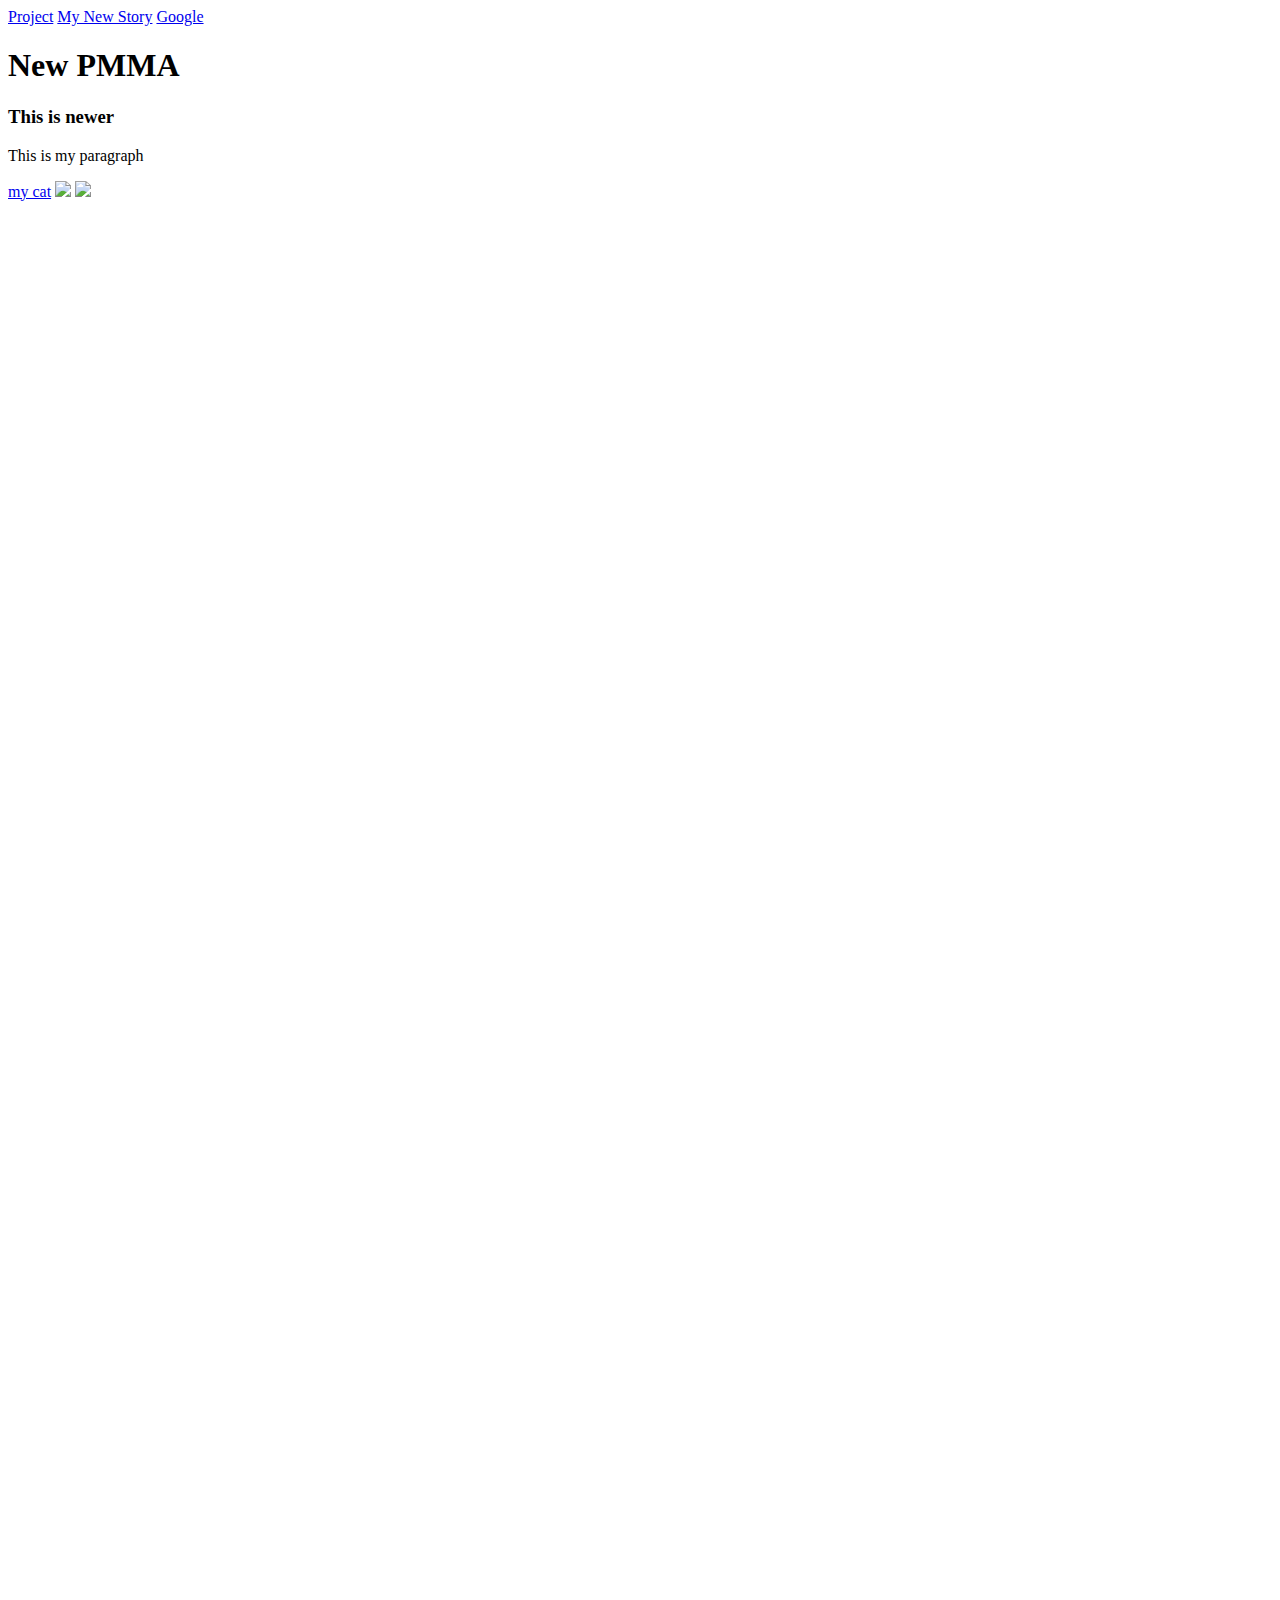
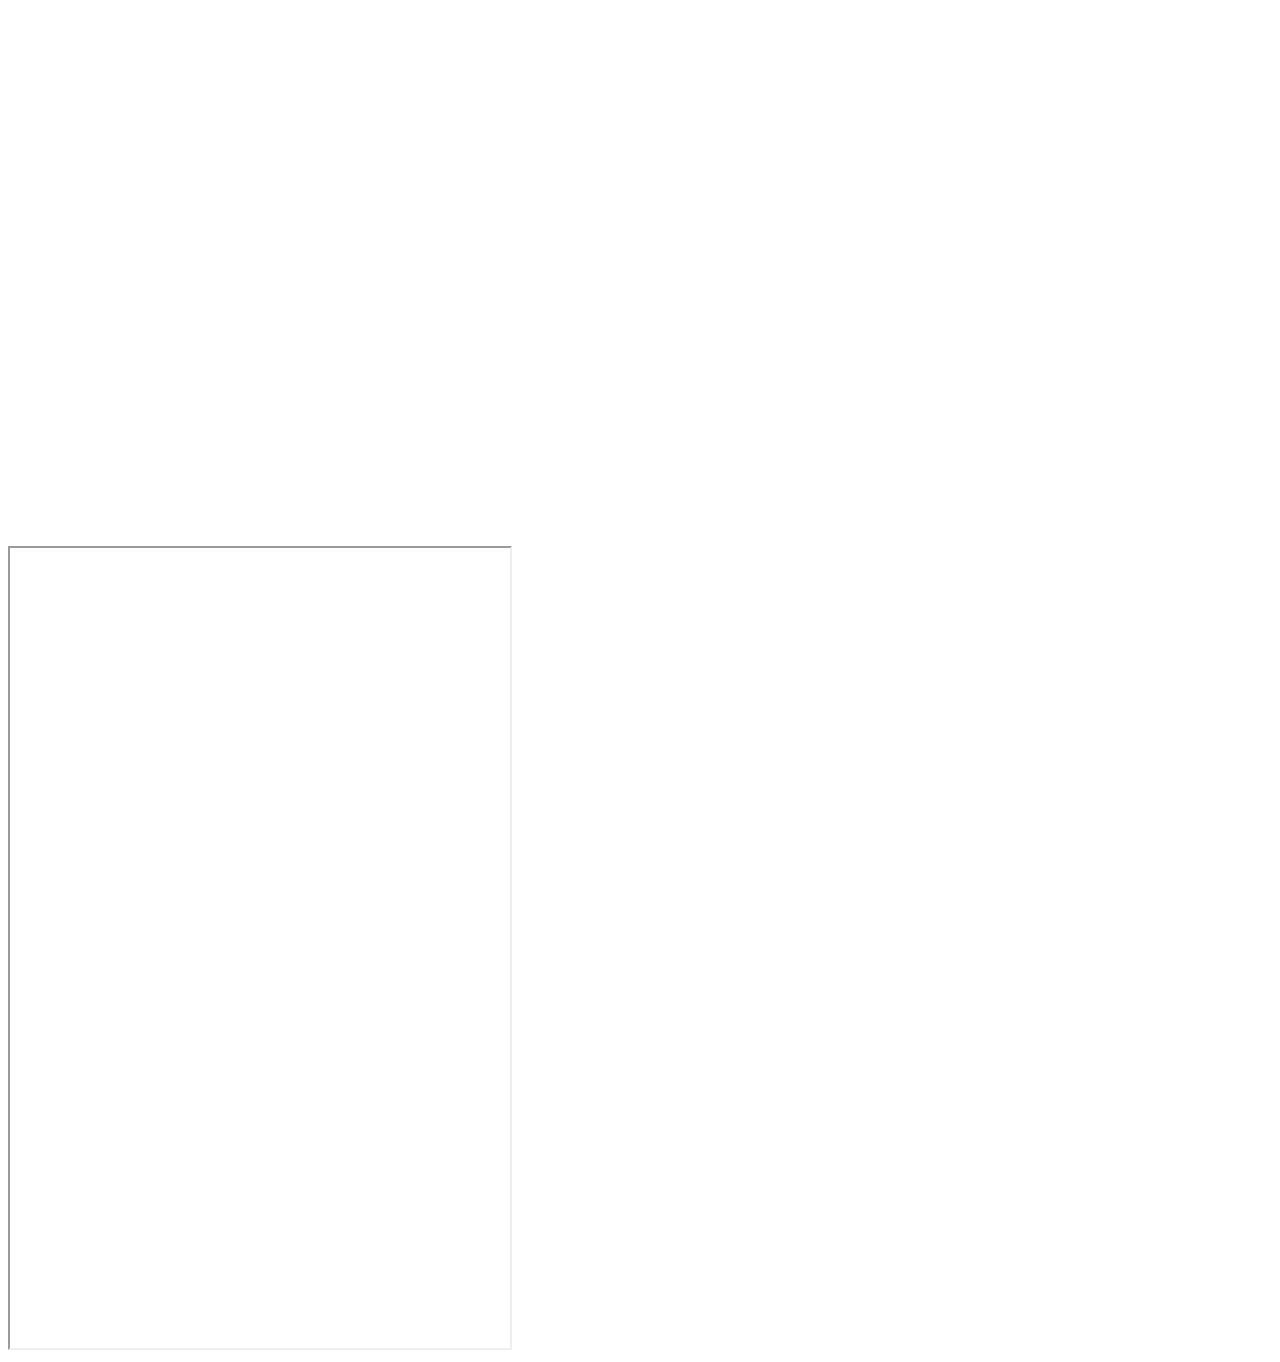
==== index.html @ d19ec6f1 "Rename newpmma.html to index.html" ====
<!DOCTYPE html>
<html>
    <head>
        <title>PMMA Website</title>
        <link rel="stylesheet" type="text/css" href="css/home.css"/>
        
    </head>
    <body>
        <div class="menu">
            <a href="project.html">Project</a>
            <a class="story" href="newstory.html">My New Story</a>
        
            <a class="story" href="https://google.com">Google</a>
        </div>
        
        <h1>New PMMA</h1>
        <h3>This is newer</h3>
        <p>This is my paragraph</p>
        
        

        <a href="https://www.google.com">my cat</a>
        <img id="one" src="media/path.jpg"/>
        <img id="two" src="media/path.jpg"/>
        <br/><br/>
        <iframe frameborder="0" class="juxtapose" width="80%" height="800" src="https://cdn.knightlab.com/libs/juxtapose/latest/embed/index.html?uid=adf64276-a801-11ed-b5bd-6595d9b17862"></iframe>
        <iframe width="560" height="315" src="https://www.youtube.com/embed/sSfciVMm5IM?start=10" title="YouTube video player" frameborder="0" allow="accelerometer; autoplay; clipboard-write; encrypted-media; gyroscope; picture-in-picture; web-share" allowfullscreen></iframe>
        <iframe src="https://uploads.knightlab.com/storymapjs/29ea2bffa0fc337ad88ec7430d2acbfc/movie-theaters-in-nyc/index.html" frameborder="0" width="100%" height="800"></iframe>
        <iframe width="500" height="800" src="https://video.eko.com/preview/VBl2NY?url=%2F%2Fstage.eko.com%2Fprojects%2FMbwJ81%2F2e33d0c0-950b-11ed-a877-5b6ccc20a052%2Farchive%2Fpreview%2F1675899754027%2Fembed.html&APIVersion=4.0.0&autoplay=true"></iframe>
    </body>  
</html>
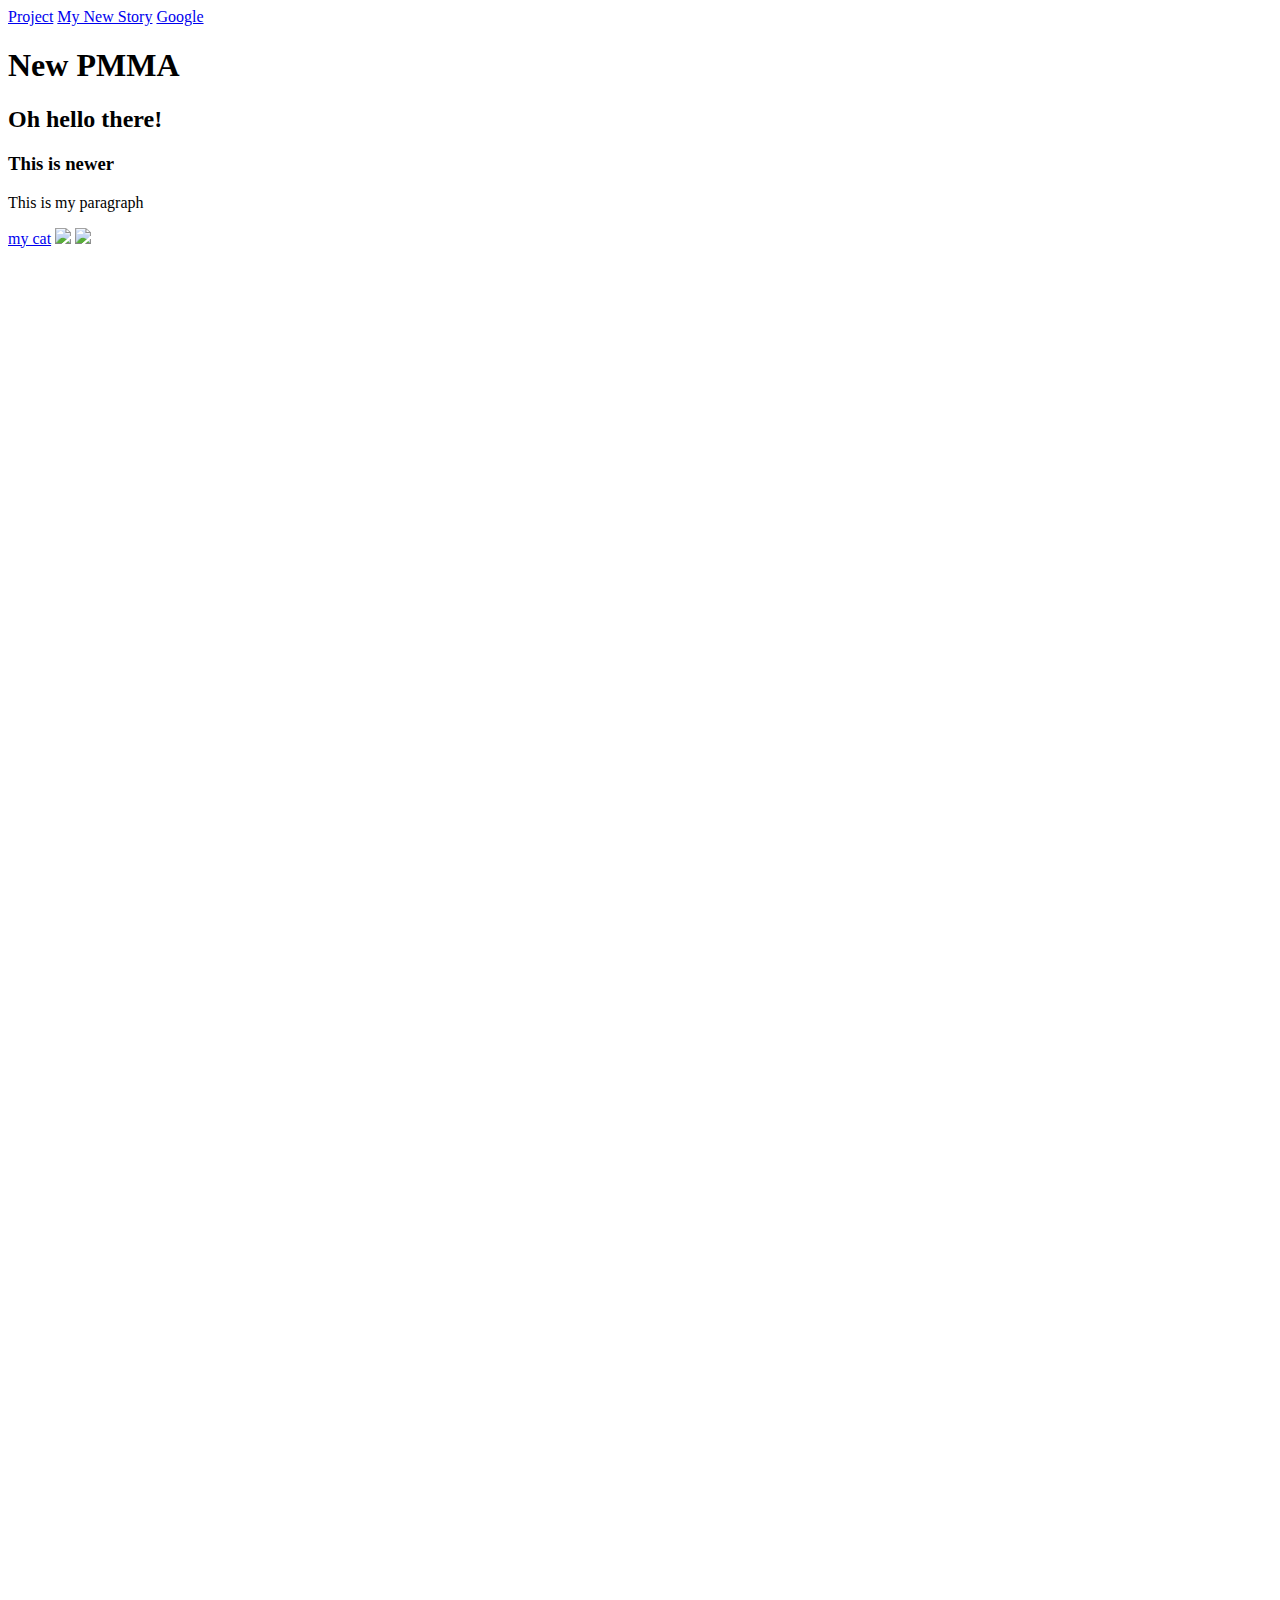
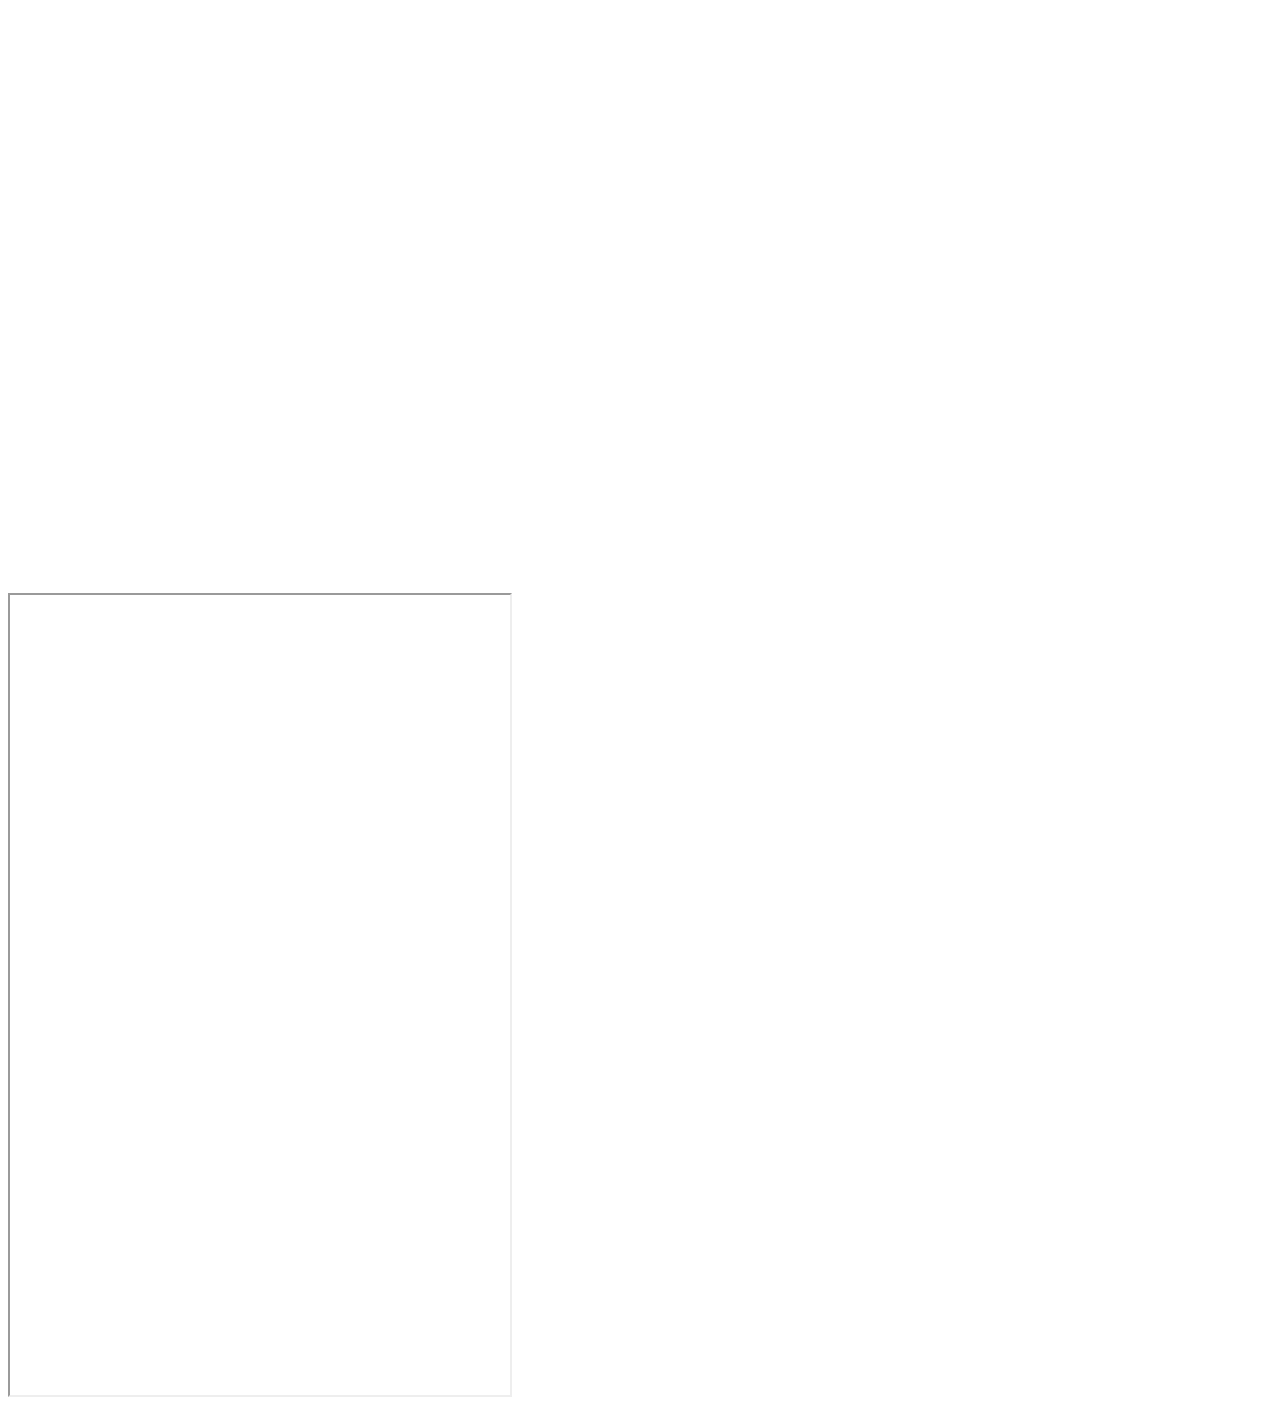
==== commit f491b136: "Merge branch 'main' of https://github.com/hnassiri/hnassiri.github.io" ====
--- a/index.html
+++ b/index.html
@@ -14,6 +14,7 @@
         </div>
         
         <h1>New PMMA</h1>
+        <h2>Oh hello there!</h2>
         <h3>This is newer</h3>
         <p>This is my paragraph</p>
         
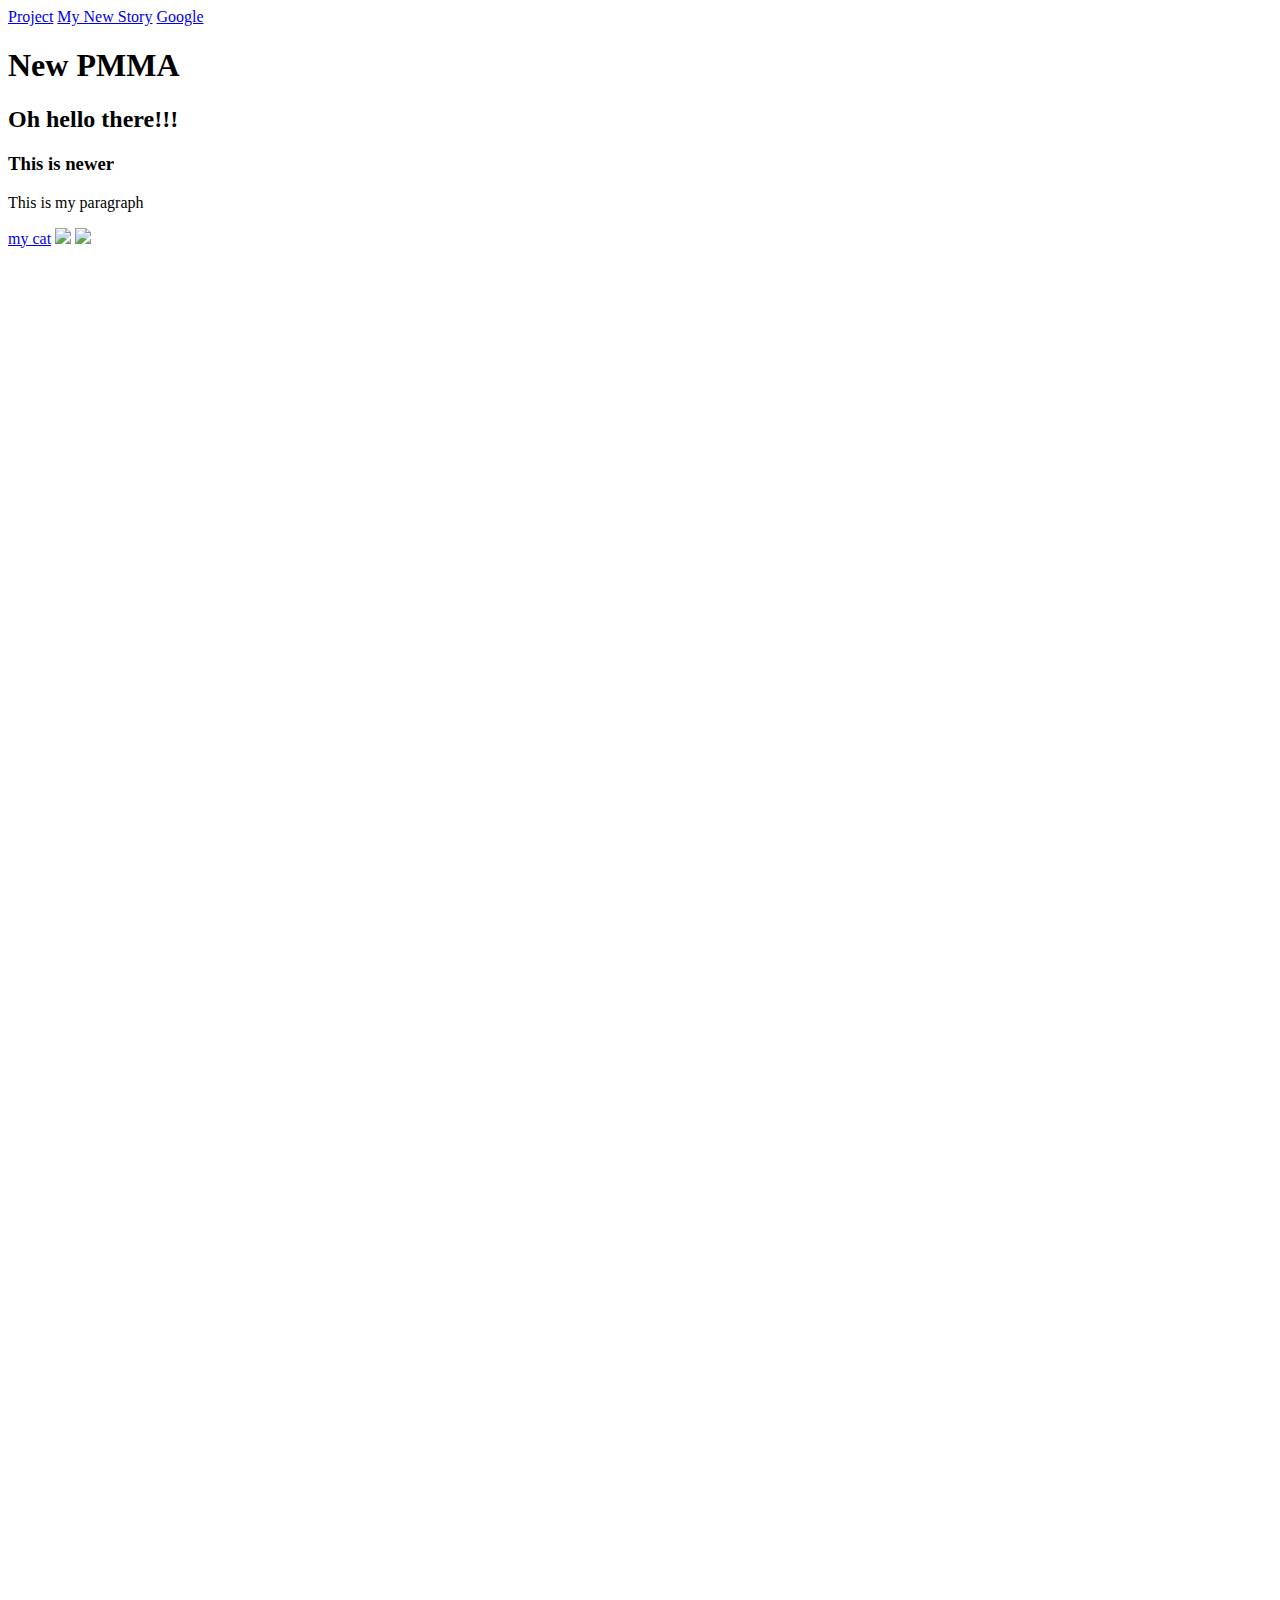
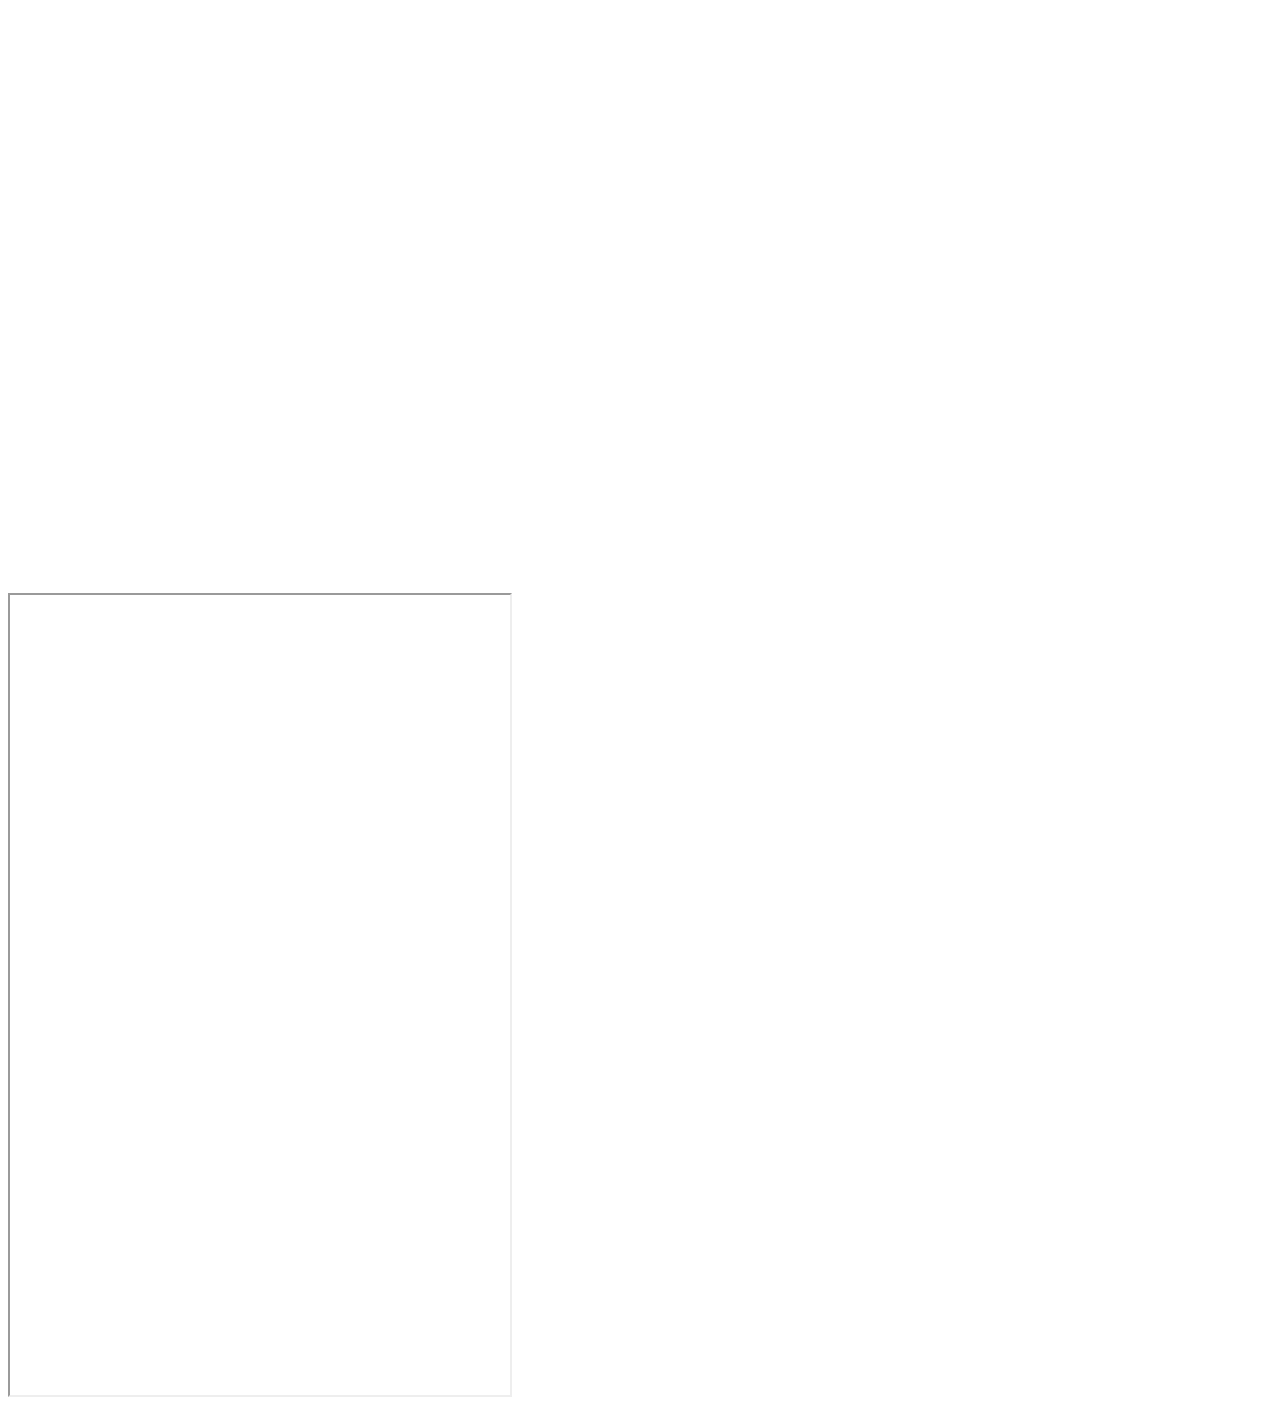
==== commit 43bb599a: "Update index.html" ====
--- a/index.html
+++ b/index.html
@@ -14,7 +14,7 @@
         </div>
         
         <h1>New PMMA</h1>
-        <h2>Oh hello there!</h2>
+        <h2>Oh hello there!!!</h2>
         <h3>This is newer</h3>
         <p>This is my paragraph</p>
         
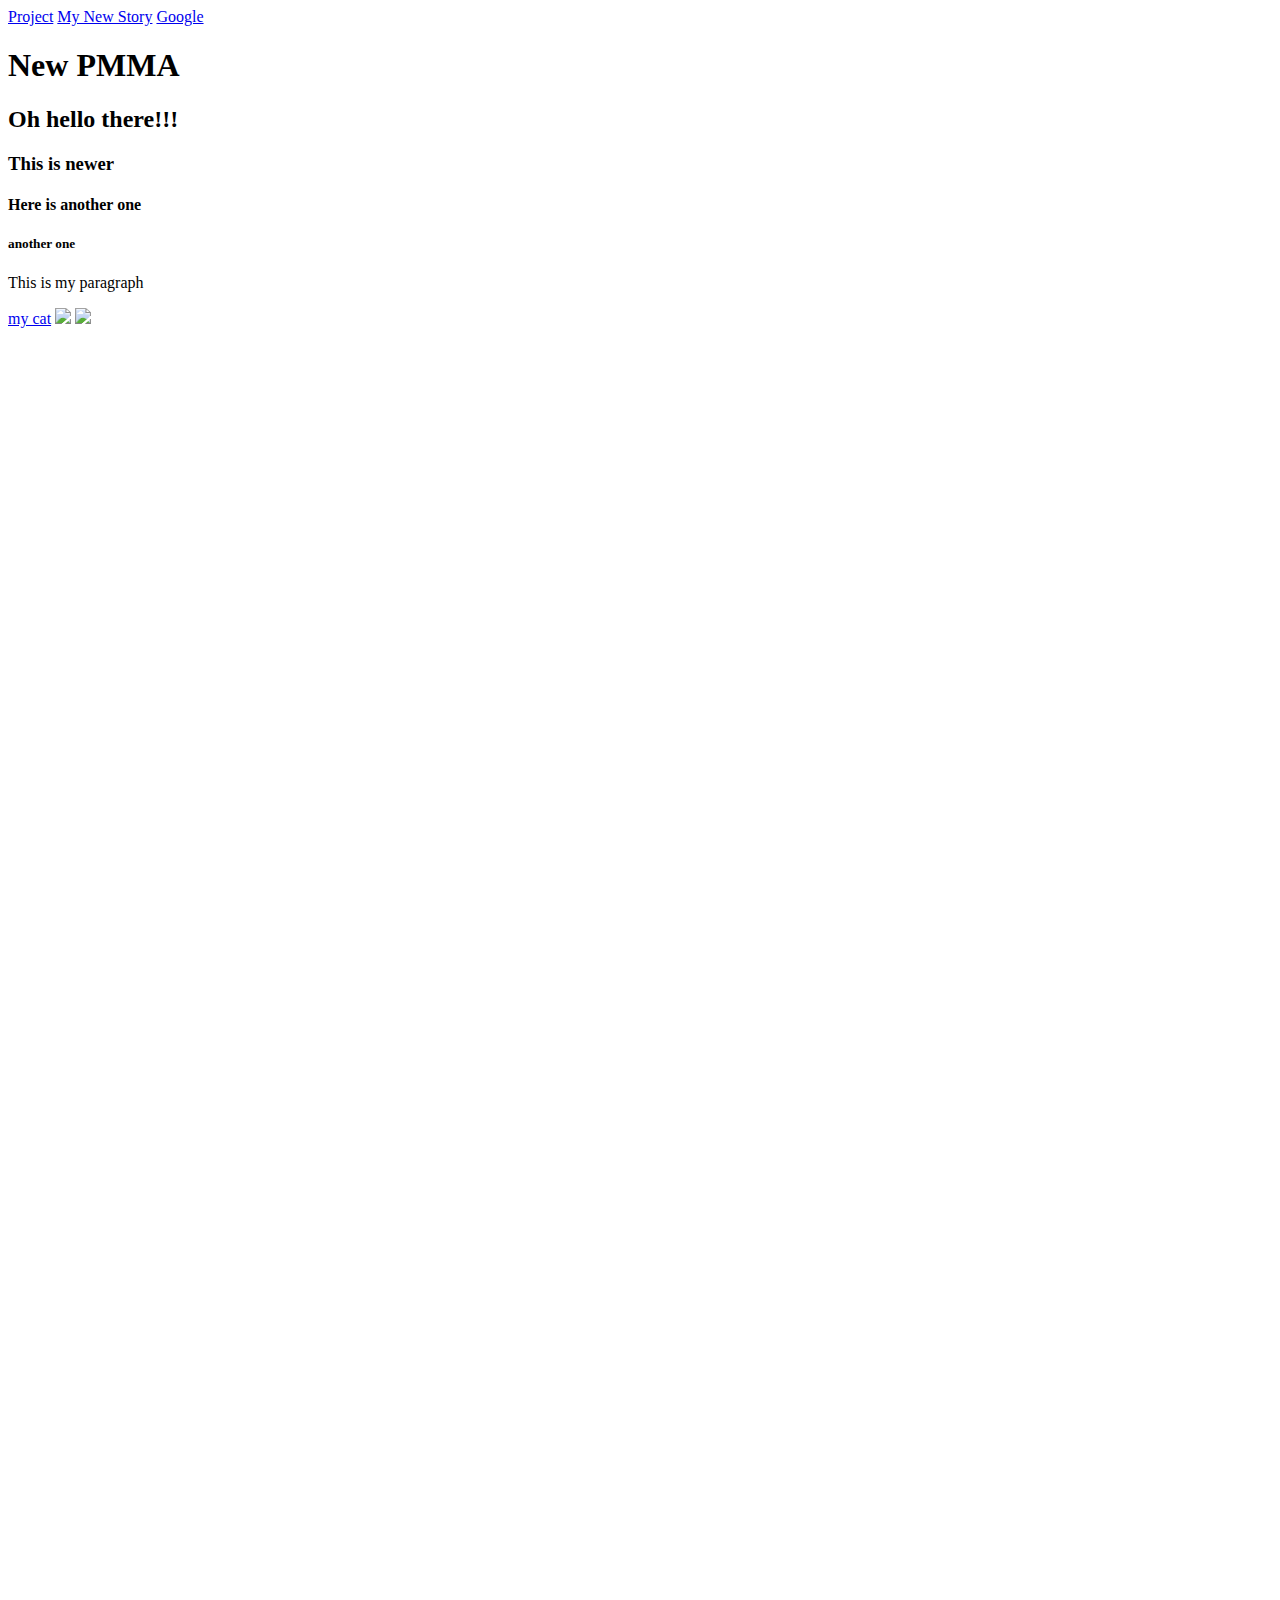
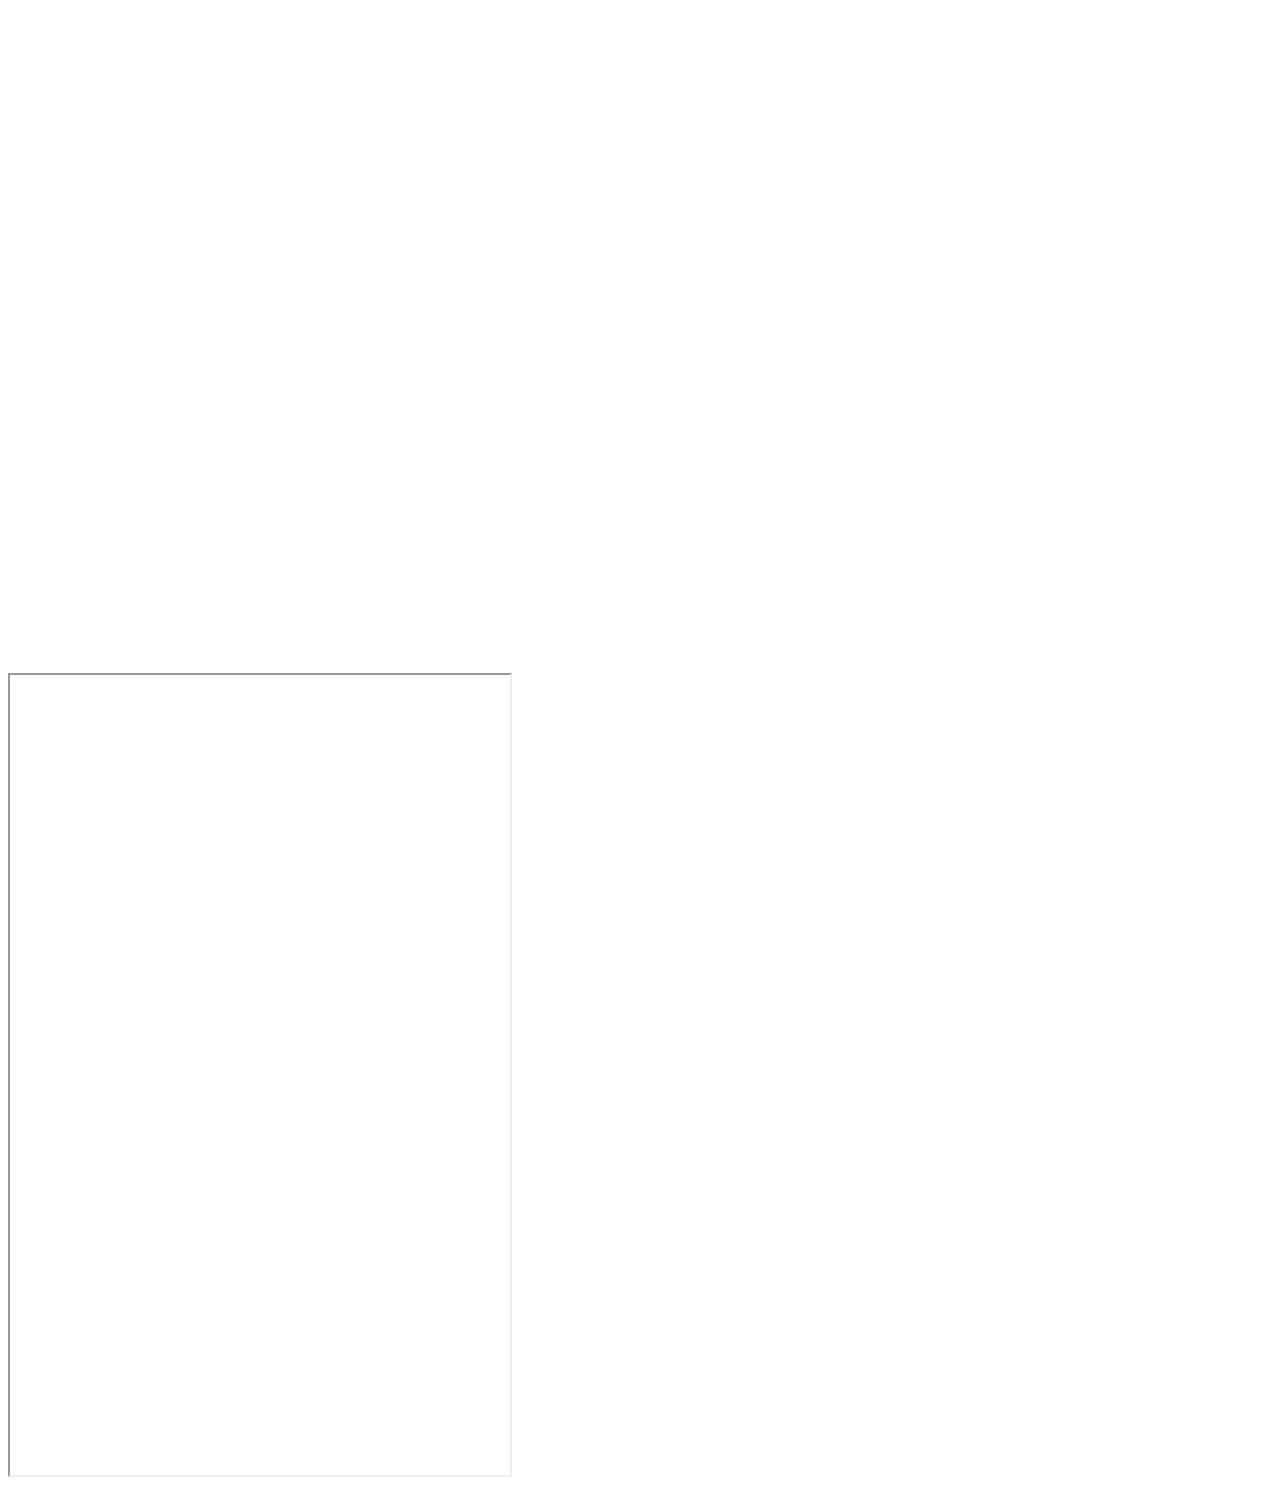
==== commit 6c0b4e53: "added an h5 to index" ====
--- a/index.html
+++ b/index.html
@@ -16,6 +16,8 @@
         <h1>New PMMA</h1>
         <h2>Oh hello there!!!</h2>
         <h3>This is newer</h3>
+        <h4>Here is another one</h4>
+        <h5>another one</h5>
         <p>This is my paragraph</p>
         
         
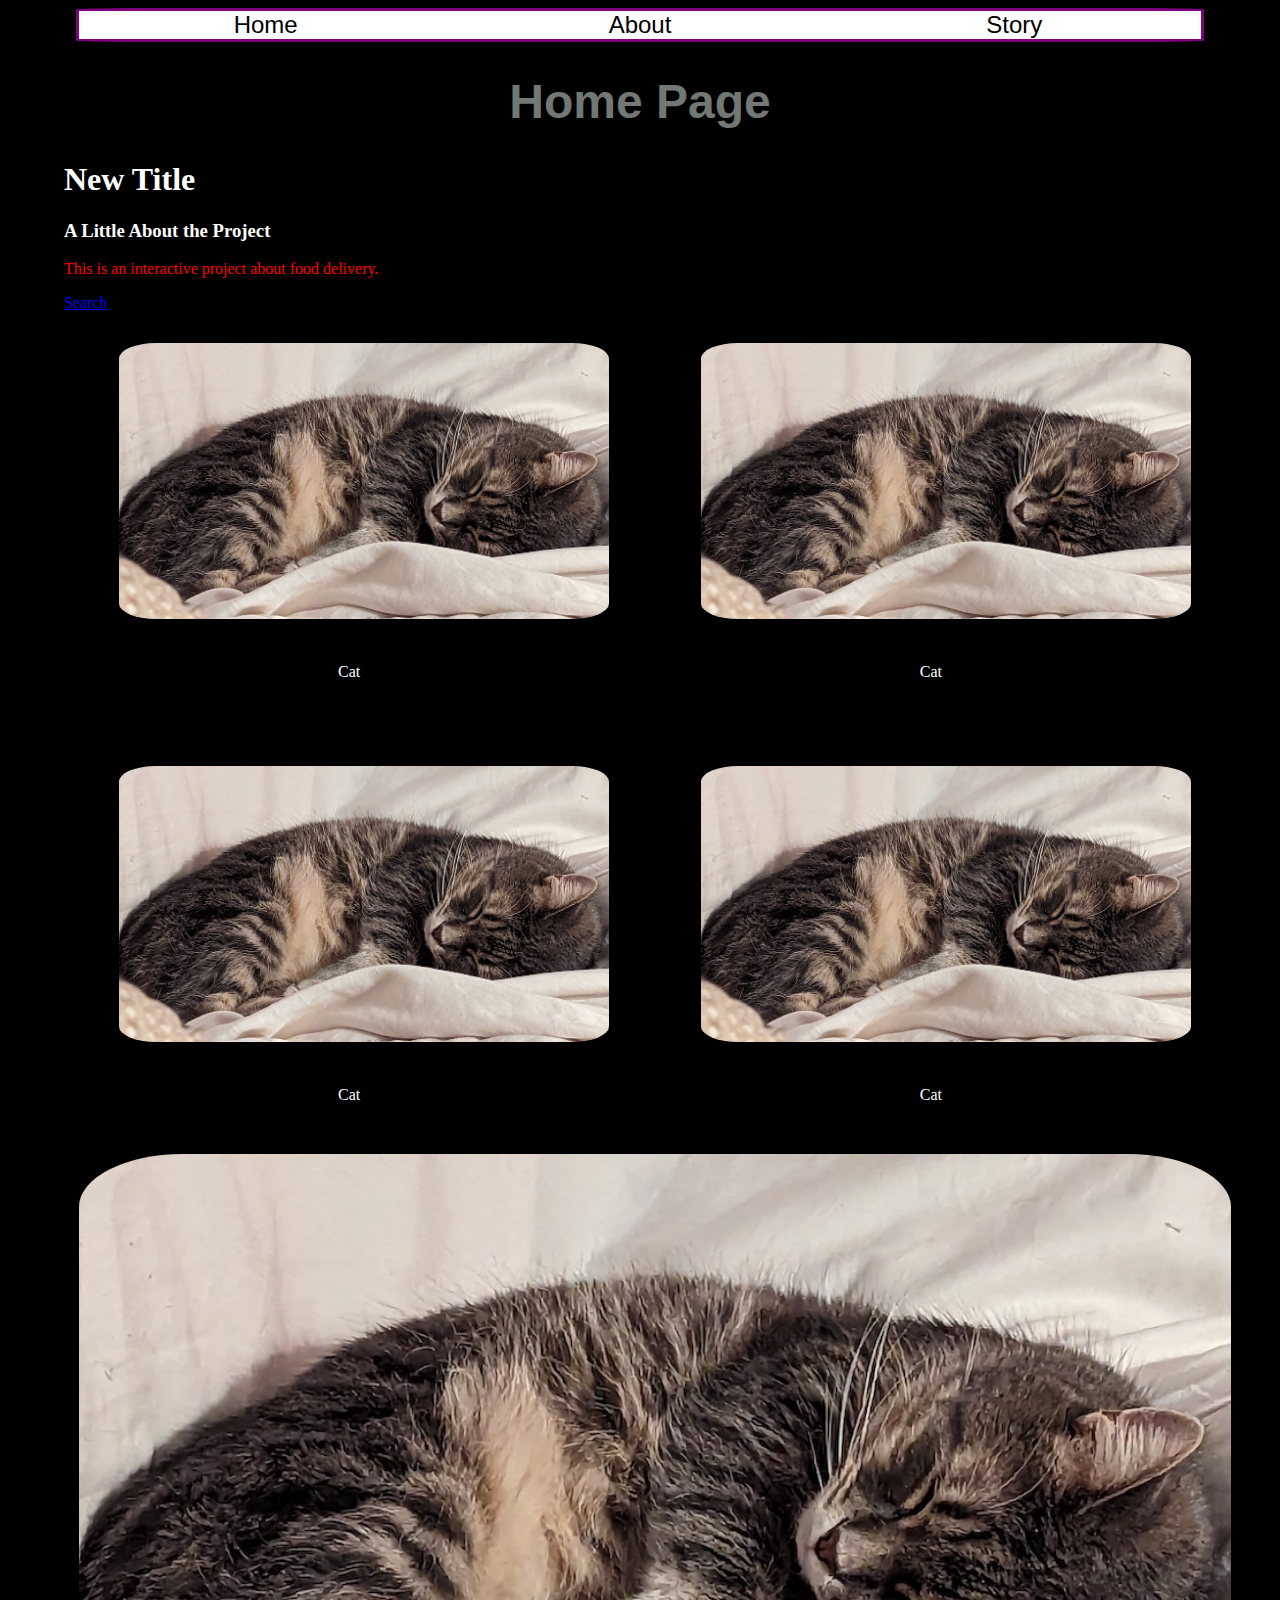
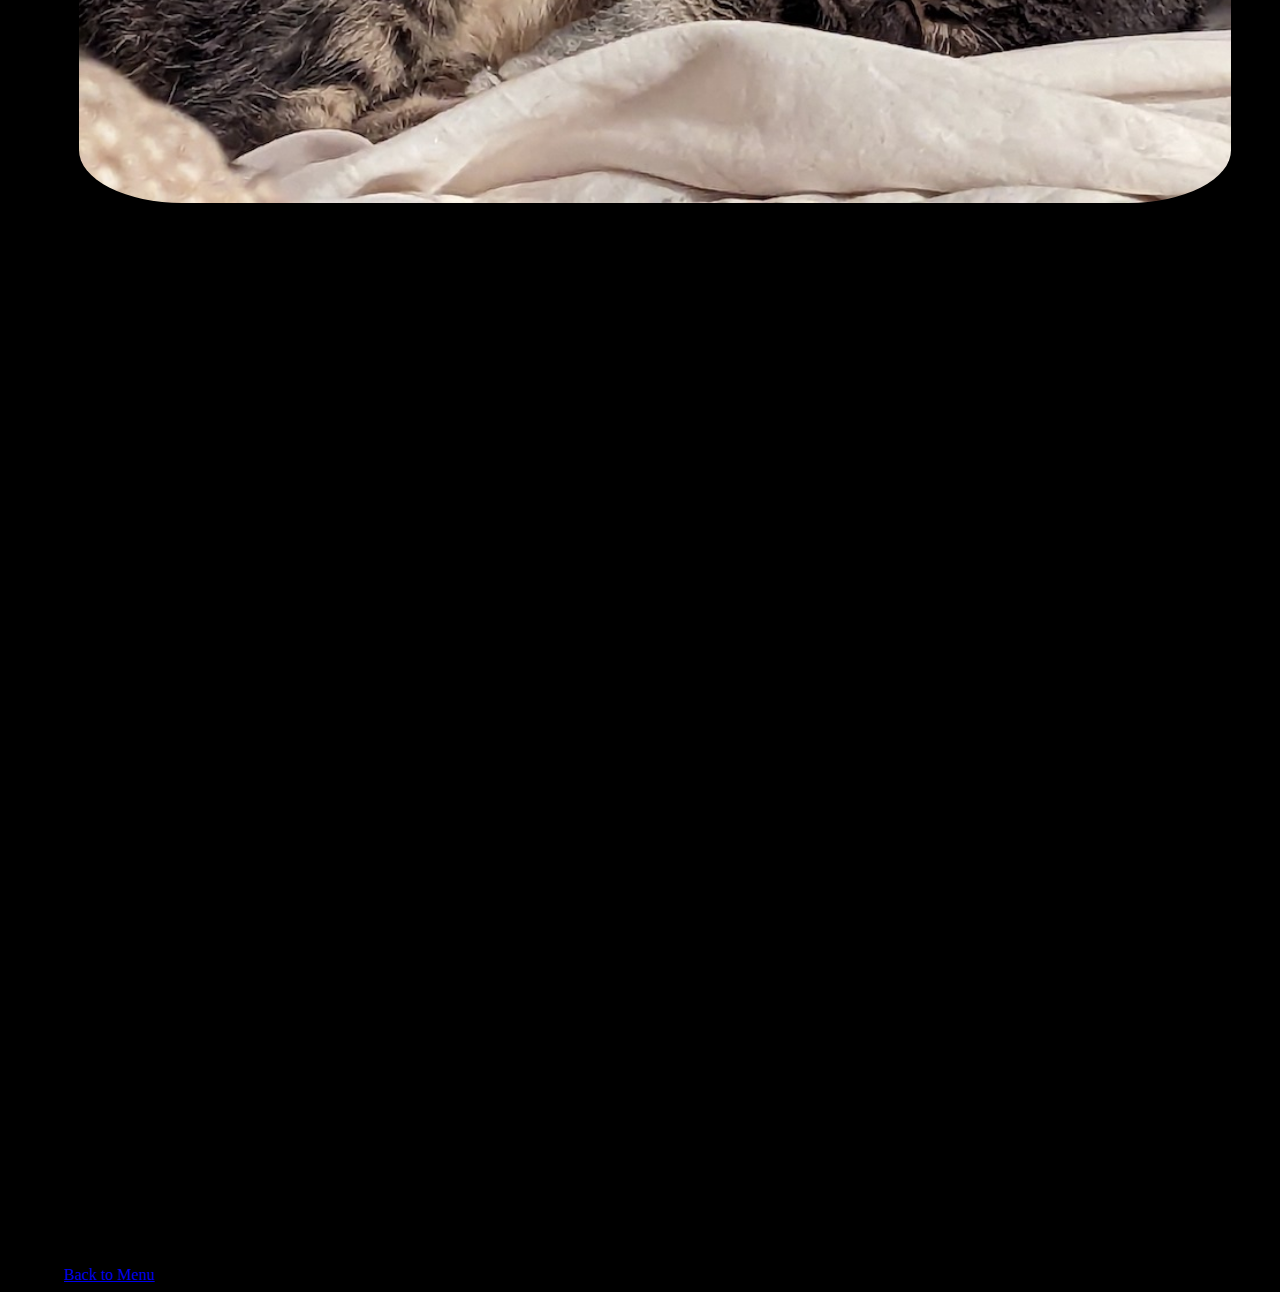
==== commit 9ec6393b: "initial commit" ====
--- a/index.html
+++ b/index.html
@@ -1,34 +1,45 @@
 <!DOCTYPE html>
 <html>
     <head>
-        <title>PMMA Website</title>
-        <link rel="stylesheet" type="text/css" href="css/home.css"/>
-        
+        <title>Project Website</title>
+        <link rel="stylesheet" href="mystyle.css"/>
     </head>
     <body>
-        <div class="menu">
-            <a href="project.html">Project</a>
-            <a class="story" href="newstory.html">My New Story</a>
-        
-            <a class="story" href="https://google.com">Google</a>
+        <div id="menu">
+            <a class="menuItem" href="index.html">Home</a>
+            <a class="menuItem" href="about.html">About</a>
+            <a class="menuItem" href="twinestory.html">Story</a>
         </div>
-        
-        <h1>New PMMA</h1>
-        <h2>Oh hello there!!!</h2>
-        <h3>This is newer</h3>
-        <h4>Here is another one</h4>
-        <h5>another one</h5>
-        <p>This is my paragraph</p>
-        
-        
+        <h1 id="homeHeading">Home Page</h1>
+        <h1>New Title</h1>
+        <h3>A Little About the Project</h3>
+        <p>This is an interactive project about food delivery.</p>
+        <a href="https://www.google.com" target="_blank">Search</a>
+        <br/>
+        <div class="gallery">
+            <figure>
+                <img class="catPicture" src="bahar.jpg" alt="a mixed shorthair cat lying on a bed" />
+                <figcaption>Cat</figcaption>
+            </figure>
+            <figure>
+                <img class="catPicture" src="bahar.jpg" alt="a mixed shorthair cat lying on a bed" />
+                <figcaption>Cat</figcaption>
+            </figure>
+            <figure>
+                <img class="catPicture" src="bahar.jpg" alt="a mixed shorthair cat lying on a bed" />
+                <figcaption>Cat</figcaption>
+            </figure>
+            <figure>
+                <img class="catPicture" src="bahar.jpg" alt="a mixed shorthair cat lying on a bed" />
+                <figcaption>Cat</figcaption>
+            </figure>       
+        </div>
 
-        <a href="https://www.google.com">my cat</a>
-        <img id="one" src="media/path.jpg"/>
-        <img id="two" src="media/path.jpg"/>
-        <br/><br/>
-        <iframe frameborder="0" class="juxtapose" width="80%" height="800" src="https://cdn.knightlab.com/libs/juxtapose/latest/embed/index.html?uid=adf64276-a801-11ed-b5bd-6595d9b17862"></iframe>
-        <iframe width="560" height="315" src="https://www.youtube.com/embed/sSfciVMm5IM?start=10" title="YouTube video player" frameborder="0" allow="accelerometer; autoplay; clipboard-write; encrypted-media; gyroscope; picture-in-picture; web-share" allowfullscreen></iframe>
-        <iframe src="https://uploads.knightlab.com/storymapjs/29ea2bffa0fc337ad88ec7430d2acbfc/movie-theaters-in-nyc/index.html" frameborder="0" width="100%" height="800"></iframe>
-        <iframe width="500" height="800" src="https://video.eko.com/preview/VBl2NY?url=%2F%2Fstage.eko.com%2Fprojects%2FMbwJ81%2F2e33d0c0-950b-11ed-a877-5b6ccc20a052%2Farchive%2Fpreview%2F1675899754027%2Fembed.html&APIVersion=4.0.0&autoplay=true"></iframe>
-    </body>  
-</html>
+        <img id="centerCat" src="bahar.jpg" alt="a mixed shorthair cat lying on a bed" />
+
+        <br/>
+        <iframe width="560" height="315" src="https://www.youtube.com/embed/qDXo83OtzgE?si=QaBstZWzeuJNvIhC" title="YouTube video player" frameborder="0" allow="accelerometer; autoplay; clipboard-write; encrypted-media; gyroscope; picture-in-picture; web-share" allowfullscreen></iframe>
+        <iframe src="https://cdn.knightlab.com/libs/storyline/latest/embed/index.html?dataURL=https%3A%2F%2Fdocs.google.com%2Fspreadsheets%2Fd%2Fe%2F2PACX-1vQ4rgM-W_iNdQtPzINRzChkvhe6u99HShQhS5vMU5NcJRWp_MYz2R8yJ6qHrwMMEQkx3MYJO24fQ1x4%2Fpubhtml&amp;dataYCol=wage&amp;dataXCol=hour&amp;dataDateFormat=%25Y&amp;chartDateFormat=%25Y&amp;chartYLabel=wage&amp;sliderCardTitleCol=hour&amp;sliderCardTextCol=wage" style="width:100%;height:650px;" frameborder="0" marginwidth="0" marginheight="0" vspace="0" hspace="0"></iframe>
+        <a href="#menu">Back to Menu</a>
+    </body>
+</html>--- a/mystyle.css
+++ b/mystyle.css
@@ -0,0 +1,63 @@
+#homeHeading{
+    color:rgb(114, 120, 115);
+    font-family: Arial, Helvetica, sans-serif;
+    font-size:48px;
+    text-align: center;
+}
+
+img{
+    width:100%;
+    height:auto;
+    border:solid black 5px;
+    border-radius: 10%;
+    margin-bottom: 5%;
+    padding:10px;
+}
+
+body{
+    background-color: black;
+    color: white;
+    margin-left: 5%;
+    margin-right: 5%;
+}
+
+p{
+    color: red;
+}
+
+.gallery{
+    display: grid;
+    grid-template-columns: 1fr 1fr;
+    grid-column-gap: 1%;
+    grid-row-gap: 5%;
+    margin-bottom: 5%;
+}
+
+#centerCat{
+    display: block;
+    margin-left: auto;
+    margin-right: auto;
+}
+
+figcaption{
+    text-align:center;
+}
+
+#menu{
+    display:grid;
+    grid-template-columns: repeat(3, 1fr);
+    margin-left: 1%;
+    margin-right: 1%;
+    background-color: white;
+    height:10%;
+    border:solid purple 3px;
+    border-radius: 5%;
+}
+
+.menuItem{
+    color: black;
+    text-decoration: none;
+    font-family: Arial, Helvetica, sans-serif;
+    font-size: 24px;
+    text-align: center;
+}